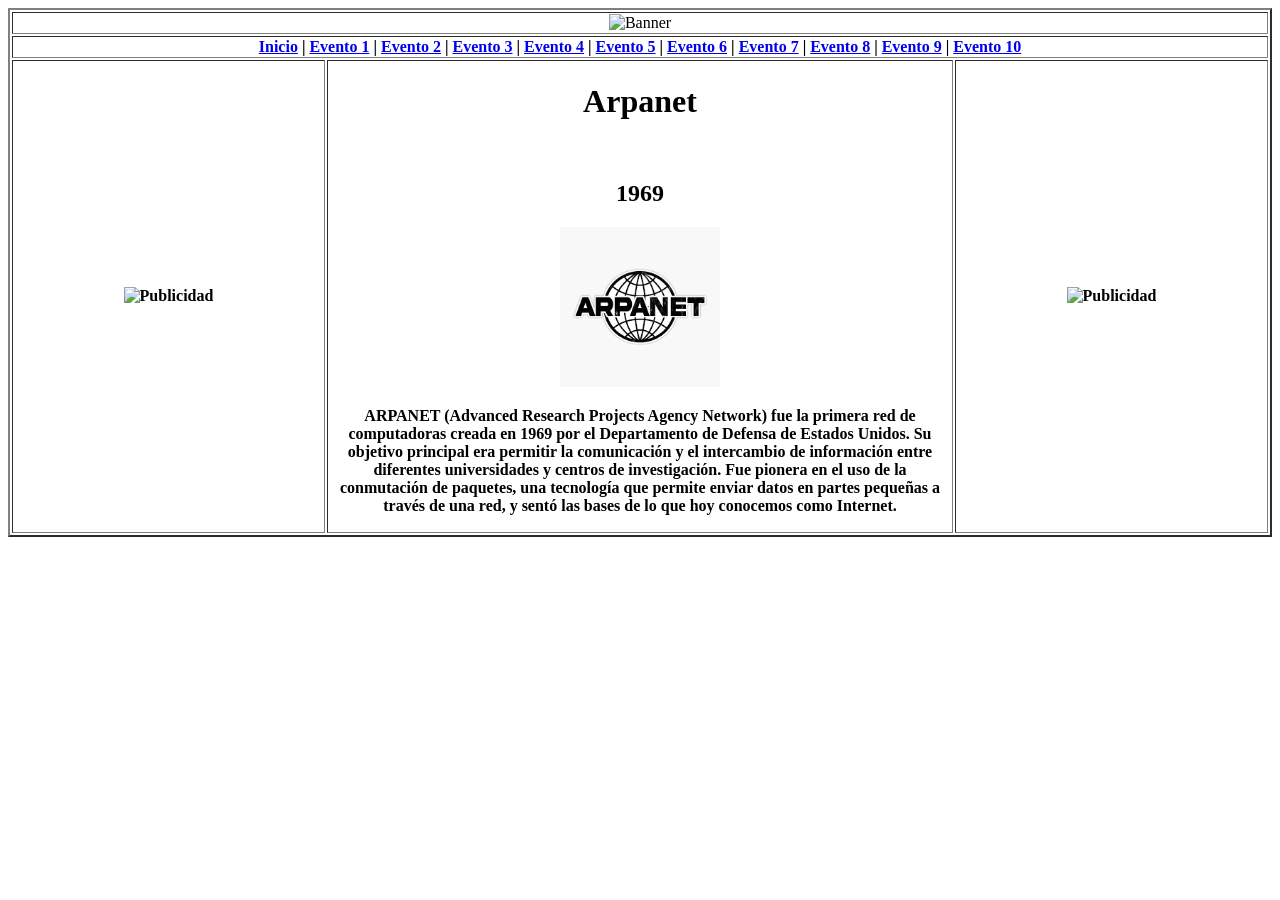
==== evento1.html @ 9f432691 "Commit terminado" ====
<!DOCTYPE html>
<html lang="en">

<head>
    <meta charset="UTF-8">
    <meta name="viewport" content="width=device-width, initial-scale=1.0">
    <title>Arpanet</title>
</head>

<body>
    <!-- Contenedor principal que estructura el diseño de la página usando una tabla -->
    <table border="2" width="100%">
        <!-- Fila superior: Banner o imagen de cabecera -->
        <tr>
            <td colspan="3" align="center"><img src="https://transkal.com/wp-content/uploads/2025/02/internet.png"
                    alt="Banner" width="150">
            </td>
        </tr>
        <!-- Fila de navegación: Enlaces a las diferentes páginas de eventos -->
        <tr width="100%">
            <th colspan="3" width="100%"><a href="index.html">Inicio</a> | <a href="evento1.html">Evento 1</a> | <a
                    href="evento2.html">Evento 2</a> | <a href="evento3.html">Evento 3</a> | <a
                    href="evento4.html">Evento 4</a> | <a href="evento5.html">Evento 5</a> | <a
                    href="evento6.html">Evento 6</a> | <a href="evento7.html">Evento 7</a> | <a
                    href="evento8.html">Evento 8</a> | <a href="evento9.html">Evento 9</a> | <a
                    href="evento10.html">Evento 10</a></th>
        </tr>
        <tr>
            <!--Publicidad Izquierda-->
            <th width="25%"> <img
                    src="https://mir-s3-cdn-cf.behance.net/project_modules/max_1200/aa926b132637761.61ad947fcf8a9.jpg"
                    alt="Publicidad" width="80%" height="800px"></th>
            <!--Contenido Central-->
            <th width="50%">
                <h1>Arpanet</h1>
                <br />
                <h2>1969</h2>
                <img src="[data-uri]"
                    alt="Imagen central" width="160">
                <br />
                <p>ARPANET (Advanced Research Projects Agency Network) fue la primera red de computadoras creada en 1969
                    por el Departamento de Defensa de Estados Unidos. Su objetivo principal era permitir la comunicación
                    y el intercambio de información entre diferentes universidades y centros de investigación.
                    Fue pionera en el uso de la conmutación de paquetes, una tecnología que permite enviar datos en
                    partes pequeñas a través de una red, y sentó las bases de lo que hoy conocemos como Internet.</p>
            </th>
            <!--Publicidad Derecha-->
            <th width="25%">
                <img src="https://mir-s3-cdn-cf.behance.net/project_modules/max_1200/aa926b132637761.61ad947fcf8a9.jpg"
                    alt="Publicidad" width="80%" height="800px">
            </th>
        </tr>
    </table>

</body>

</html>
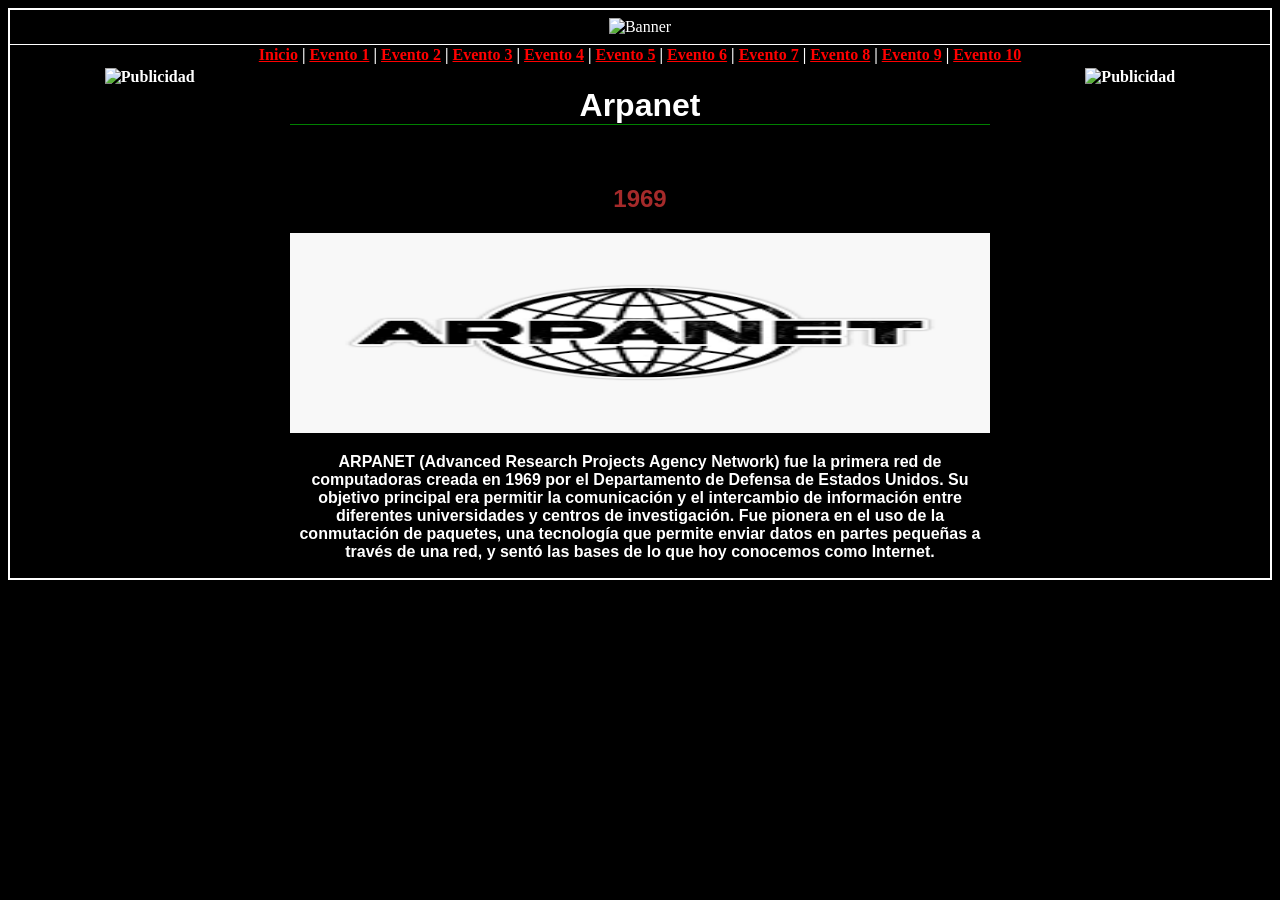
==== commit 16b49e8c: "Añadido css" ====
--- a/evento1.html
+++ b/evento1.html
@@ -4,39 +4,42 @@
 <head>
     <meta charset="UTF-8">
     <meta name="viewport" content="width=device-width, initial-scale=1.0">
+    <link rel="stylesheet" href="css/estiloext.css">
     <title>Arpanet</title>
 </head>
 
 <body>
     <!-- Contenedor principal que estructura el diseño de la página usando una tabla -->
-    <table border="2" width="100%">
+    <table>
         <!-- Fila superior: Banner o imagen de cabecera -->
         <tr>
-            <td colspan="3" align="center"><img src="https://transkal.com/wp-content/uploads/2025/02/internet.png"
-                    alt="Banner" width="150">
+            <td colspan="3" class="banner"><img
+                    src="https://previews.123rf.com/images/gmast3r/gmast3r1711/gmast3r171100640/92369514-set-of-computer-futuristic-infographic-elements-tech-abstract-background-template-horizontal-banner.jpg"
+                    alt="Banner">
             </td>
         </tr>
         <!-- Fila de navegación: Enlaces a las diferentes páginas de eventos -->
-        <tr width="100%">
-            <th colspan="3" width="100%"><a href="index.html">Inicio</a> | <a href="evento1.html">Evento 1</a> | <a
-                    href="evento2.html">Evento 2</a> | <a href="evento3.html">Evento 3</a> | <a
-                    href="evento4.html">Evento 4</a> | <a href="evento5.html">Evento 5</a> | <a
-                    href="evento6.html">Evento 6</a> | <a href="evento7.html">Evento 7</a> | <a
-                    href="evento8.html">Evento 8</a> | <a href="evento9.html">Evento 9</a> | <a
-                    href="evento10.html">Evento 10</a></th>
+        <tr>
+            <th colspan="3"><a href="index.html">Inicio</a> | <a href="evento1.html">Evento 1</a> | <a
+                    href="evento2.html">Evento
+                    2</a> | <a href="evento3.html">Evento 3</a> | <a href="evento4.html">Evento 4</a> | <a
+                    href="evento5.html">Evento 5</a> | <a href="evento6.html">Evento 6</a> | <a
+                    href="evento7.html">Evento 7</a> | <a href="evento8.html">Evento 8</a> | <a
+                    href="evento9.html">Evento 9</a> | <a href="evento10.html">Evento 10</a></th>
         </tr>
         <tr>
             <!--Publicidad Izquierda-->
-            <th width="25%"> <img
+            <th class="publicidad"> <img
                     src="https://mir-s3-cdn-cf.behance.net/project_modules/max_1200/aa926b132637761.61ad947fcf8a9.jpg"
-                    alt="Publicidad" width="80%" height="800px"></th>
+                    alt="Publicidad"></th>
             <!--Contenido Central-->
-            <th width="50%">
+            <th class="contenido">
                 <h1>Arpanet</h1>
                 <br />
                 <h2>1969</h2>
-                <img src="[data-uri]"
-                    alt="Imagen central" width="160">
+                <img class="contenido"
+                    src="[data-uri]"
+                    alt="Imagen central">
                 <br />
                 <p>ARPANET (Advanced Research Projects Agency Network) fue la primera red de computadoras creada en 1969
                     por el Departamento de Defensa de Estados Unidos. Su objetivo principal era permitir la comunicación
@@ -45,9 +48,9 @@
                     partes pequeñas a través de una red, y sentó las bases de lo que hoy conocemos como Internet.</p>
             </th>
             <!--Publicidad Derecha-->
-            <th width="25%">
+            <th class="publicidad">
                 <img src="https://mir-s3-cdn-cf.behance.net/project_modules/max_1200/aa926b132637761.61ad947fcf8a9.jpg"
-                    alt="Publicidad" width="80%" height="800px">
+                    alt="Publicidad">
             </th>
         </tr>
     </table>
--- a/css/estiloext.css
+++ b/css/estiloext.css
@@ -0,0 +1,85 @@
+h1 {
+    color: rgb(255, 255, 255);
+    border-bottom: 1px solid green;
+    font-family: Arial;
+}
+
+h2 {
+    color: brown;
+    font-family: sans-serif;
+}
+
+body {
+    background-color: #000000;
+}
+
+p {
+    color: #ffffff;
+    font-family: Arial;
+    font-size: 16px;
+}
+
+ table {
+            border-collapse: collapse;
+            width: 100%;
+            border: 2px solid #ffffff;
+        }
+
+        td {
+            border: 1px solid #ffffff;
+            padding: 8px;
+            text-align: center;
+            color: #ffffff;
+        }
+
+        th {
+            background-color: #000000;
+            color: #ffffff;
+        }
+
+a:link {
+    color: #ff0000;
+}
+
+a:visited {
+    color: #00ff00;
+}
+
+a:hover {
+    color: #0000ff;
+}
+
+.publicidad {
+    width: 20%;
+    vertical-align: top;
+    text-align: center;
+    padding: 3px;
+}
+
+.publicidad img {
+    width: 100%;
+    max-width: 250px;
+    height: auto;
+}
+
+.contenido {
+    width: 50%;
+}
+
+.contenido img {
+    width: 100%;
+    height: 200px;
+}
+
+.banner {
+    td {
+        width: 100px;
+        height: 50px;
+        align-content: center;
+    }
+}
+
+.banner img {
+    width: 100%;
+    height: 100px;
+}
